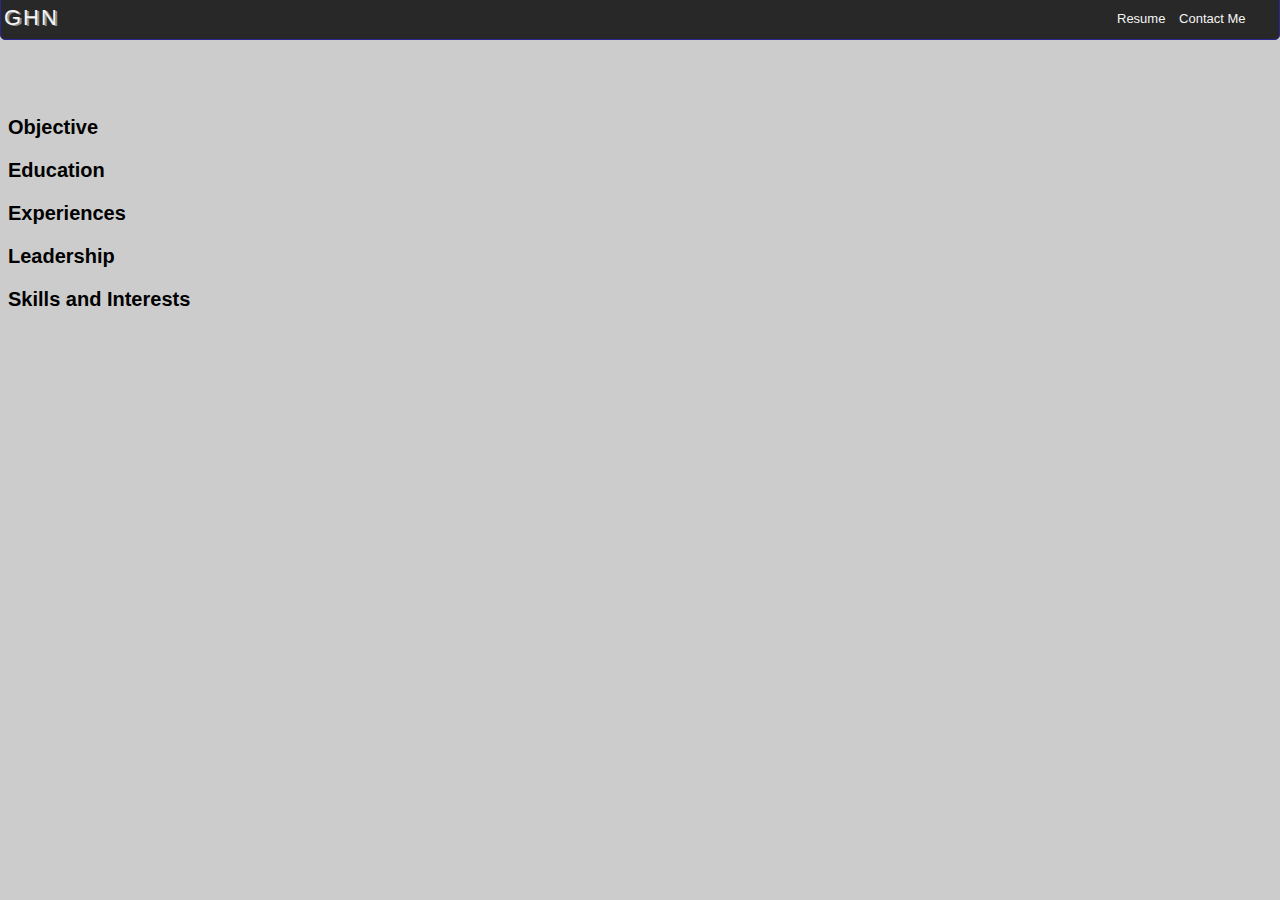
==== index.html @ 9b6960c8 "Organized the ToolBar" ====
<!DOCTYPE html>
<html lang="en-US">
<head>
  <title>Resume</title>
  <link rel="stylesheet" type="text/css" href="style.css">
  <script src="main.js"></script>
</head>

<body>
  <div id='FirstDiv'>
      <ul>
        <li id="MainTitle" onclick="funct2()"> GHN </li>
        <li id="Res" onclick="funct3()"> Resume </li>
        <li id="Contact" onclick="funct4()">Contact Me</li>
      </ul>
</div>
  <br><br>


  <p id="obj" onclick="hideShowFunction('objBody')"><b> <span style="cursor:pointer">Objective</span> </b><br></p>


      <p id="objBody">To obtain a position in an internship or Co-op job that is challenging, and allows me to experience work life, as well as apply what I have learnt in college to the workplace.
      <br><br></p>


  <p id="obj" onclick="hideShowFunction('eduBody')"><b><span style="cursor:pointer">Education</span></b><br></p>

      <p id="eduBody">Georgia Tech: BS Computer Engineering, Minor Computer Science 2013 - 2017<br>
      - Major GPA: 3.80 Cumulative GPA: 3.89; Minor GPA: 4.0<br><br></p>


  <p id="obj" onclick="hideShowFunction('expBody')"><b><span style="cursor:pointer">Experiences</span></b><br></p>

      <p id="expBody">Hackathon Experiences 2015 - 2016 <br>
      - HackFSU <br>
      - Developed a system consisting of a website, an Android application, a Parse database and Myo hardware component<br>
      - The system simplifies the exchange of resumes at the career fair. Substitute for exchanging paper resumes.<br><br>

      Aqua Bots Research 2015 <br>
      - Working on revamping, revitalizing and heightening the functionality of an aquatic autonomously controlled vehicle<br>
      - Exploring and learning the framework for robot software called ROS and a visualization software called Blender<br><br>

      Research Position 2014<br>
      - Worked on 3 projects throughout the spring semester: <a href = "https://www.youtube.com/playlist?list=PL2HFUoVE1vtaab0eHcYRlDdJ-jOVBnw65">Link to all project Videos</a><br>
      - Learned Arduino C programming and the Circuitry involved with the Arduino<br>
      - Worked with Dr. Inan Omer on Bio-Tech Related research<br>
      <br></p>

  <p id="obj" onclick="hideShowFunction('leadBody')"><b><span style="cursor:pointer">Leadership</span></b><br></p>

      <p id='leadBody'>Team Leader Advisory Board: 										2015 - 2016<br>
      - Training Team
      - Organized Board responsible for hiring and training Team Leaders for the GT 1000 program at Georgia Tech<br><br>

      ECE 2020 Tutor											2014<br>
      - Digital Systems Design class: Tutored about 3 students per week, most of them obtained an A in the class<br>
      - This teaching experience has enabled me to teach co-workers and new Employees as needed<br><br></p>

  <p id="obj" onclick="hideShowFunction('skillBody')"><b><span style="cursor:pointer">Skills and Interests</span></b><br></p>
      <p id="skillBody">Interests: Hackathons, Tennis, Teaching and Table Tennis, Music<br>
      Clubs: Board of TLAB, IEEE Innovations Team, RoboJackets<br>
      Computational Experience:<br>
      - Languages: Visual Basic, C, Java (Data Structures and Algorithms), Android Studio, Matlab, LabView, Assembly (MIPS), HTML/CSS and Java Script<br>
      - Tools: REST API, Parse Database, Linux Ubuntu (Robotics Operating System)<br>
      - Hardware: NXT Robotics, VEX Robotics, Myo<br>
      - Projects/Courses: Pac Man Hardware Project involving the mBed programmed in C, Image Manipulation project utilizing Vim Pseudo IDE - programmed in C, Digital Signal Processing, Intro to Digital Design<br>
  </p>
</body>

</html>
---- style.css ----
/*ul li {
    display: inline;
    background-color: black;
    color: white;
    padding: 10px 20px 10px 20px;
    border-radius: 4px 4px 0 0;
    font-size: 15px;
}
ul li:hover {
    background-color: orange;
}
ul li a:visited {
    background-color: black;
}
ul li a {
  color: white;
}*/
ul {
  padding-left: 0px;
}
ul li {
  list-style-type: none;
  display: inline;
  color:white;
  font-family: Verdana, Verdana, sans-serif;
}
#MainTitle {
  font-size: 22px;
  letter-spacing: 2px;
  vertical-align: middle;
  padding-left: 3px;
  text-shadow: 2px 1px grey;
}

#MainTitle:hover {
  cursor: pointer;
  text-shadow: 2px 2.5px grey;
}

#Res {
  font-size: 13px;
  vertical-align: middle;
  margin-left: 1050px;
}

#Res:hover {
  color:grey;
  cursor: pointer;
}

#Contact {
  font-size: 13px;
  vertical-align: middle;
  margin-left: 10px;
}

#Contact:hover {
  color:grey;
  cursor: pointer;
}

#FirstDiv {
  background-color: black;
  border-radius: 5px;
  border: 1px solid navy;
  opacity: 0.8;
  width: 1278px;
  height: 50px;
  position: relative;
  right: 8px;
  bottom: 20px;
}

body {
  background-color: #CCCCCC;
}


#obj {
  font-family: "Trebuchet MS", Helvetica, sans-serif;
  font-size: 20px;
}
#obj:hover {
  color:orange;
}
#objBody {
  display: none;
  font-family: "Trebuchet MS", Helvetica, sans-serif;
}
#eduBody {
  display: none;
  font-family: "Trebuchet MS", Helvetica, sans-serif;
}
#expBody {
  display: none;
  font-family: "Trebuchet MS", Helvetica, sans-serif;
}
#leadBody {
  display:none;
  font-family: "Trebuchet MS", Helvetica, sans-serif;
}
#skillBody {
  display:none;
  font-family: "Trebuchet MS", Helvetica, sans-serif;
}
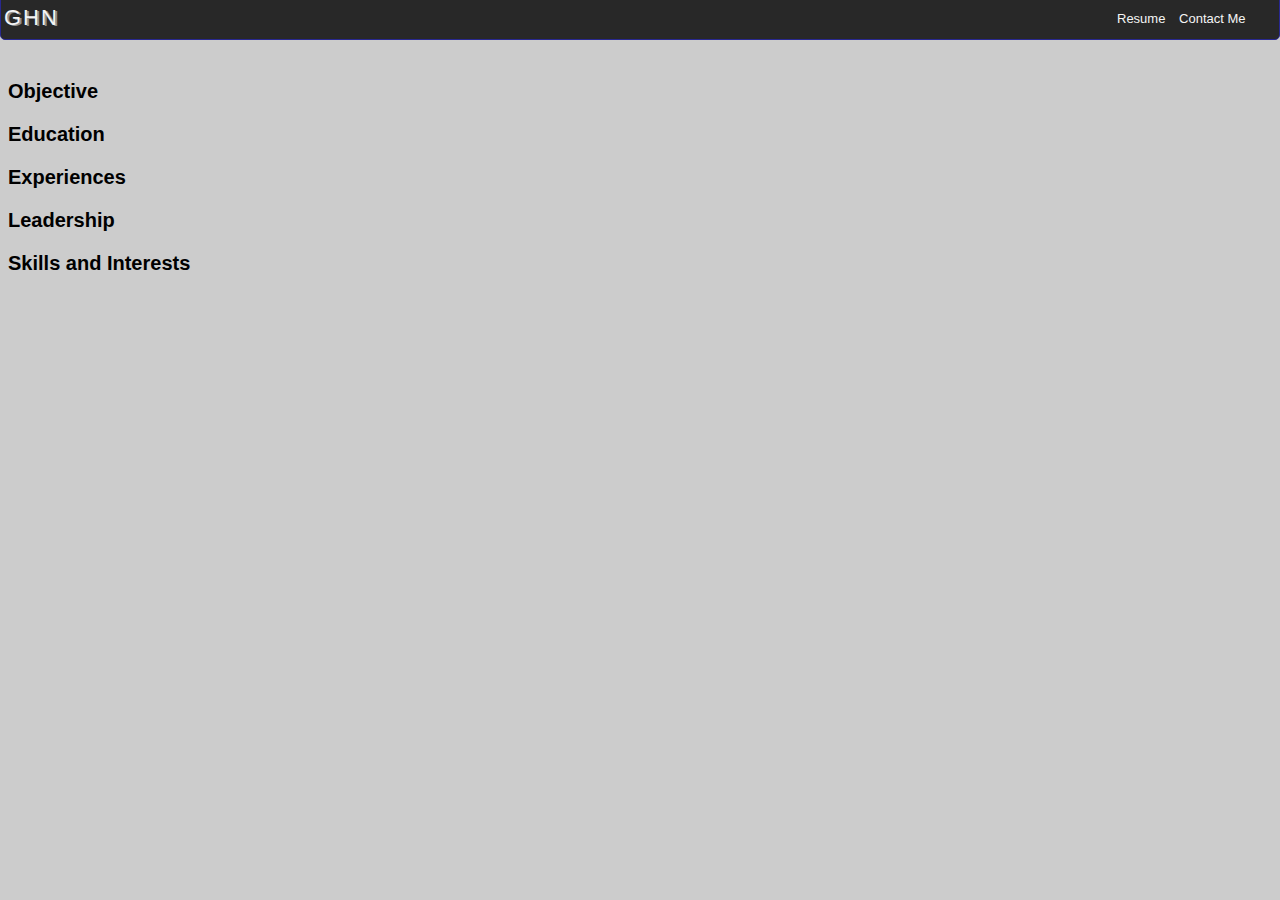
==== commit ac44e5d3: "Tried adding an image" ====
--- a/index.html
+++ b/index.html
@@ -14,7 +14,6 @@
         <li id="Contact" onclick="funct4()">Contact Me</li>
       </ul>
 </div>
-  <br><br>
 
 
   <p id="obj" onclick="hideShowFunction('objBody')"><b> <span style="cursor:pointer">Objective</span> </b><br></p>
--- a/style.css
+++ b/style.css
@@ -1,20 +1,3 @@
-/*ul li {
-    display: inline;
-    background-color: black;
-    color: white;
-    padding: 10px 20px 10px 20px;
-    border-radius: 4px 4px 0 0;
-    font-size: 15px;
-}
-ul li:hover {
-    background-color: orange;
-}
-ul li a:visited {
-    background-color: black;
-}
-ul li a {
-  color: white;
-}*/
 ul {
   padding-left: 0px;
 }
@@ -34,7 +17,7 @@
 
 #MainTitle:hover {
   cursor: pointer;
-  text-shadow: 2px 2.5px grey;
+  text-shadow: 2px 1px grey;
 }
 
 #Res {
@@ -42,7 +25,6 @@
   vertical-align: middle;
   margin-left: 1050px;
 }
-
 #Res:hover {
   color:grey;
   cursor: pointer;
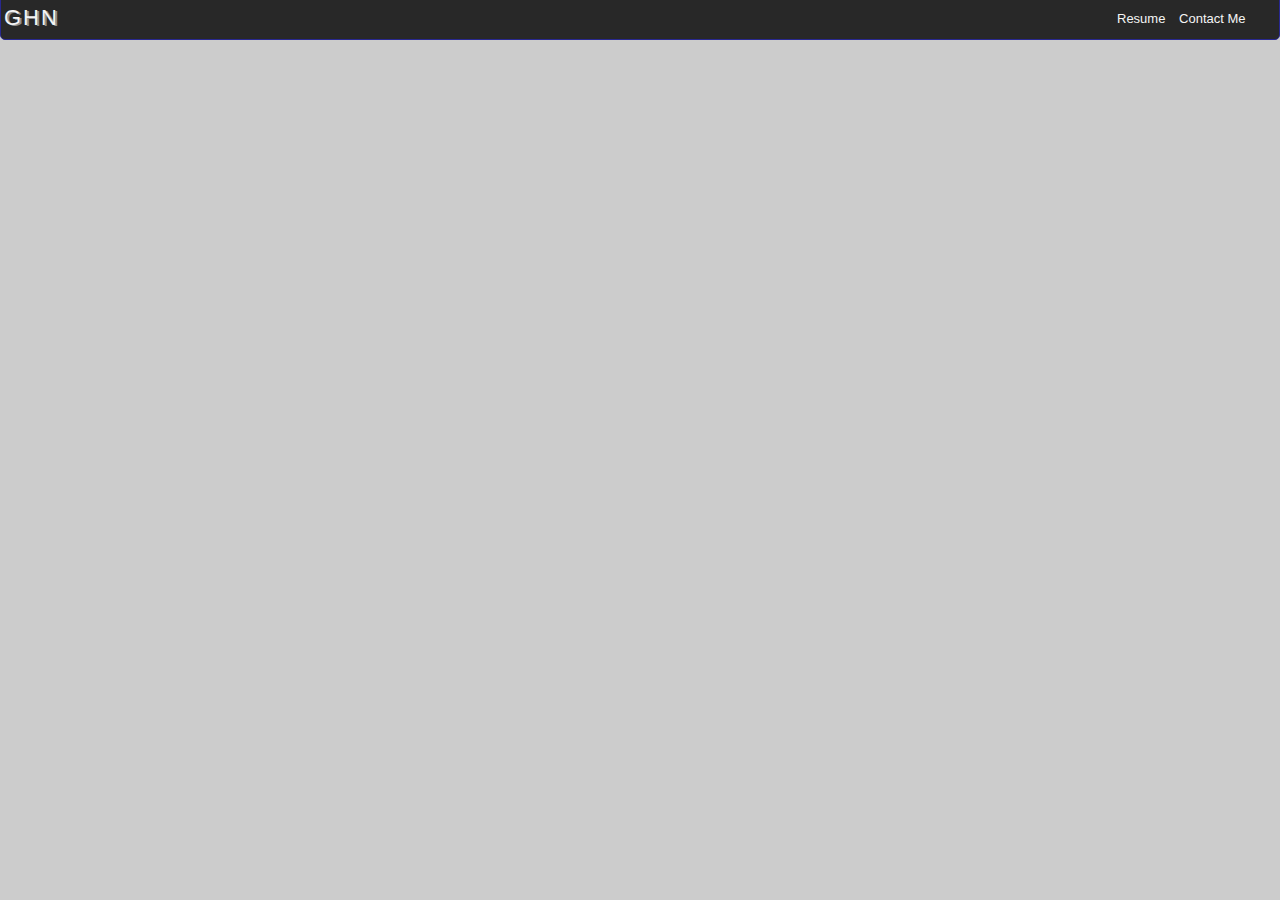
==== commit 36ef22da: "Adding Jquery features to website" ====
--- a/index.html
+++ b/index.html
@@ -3,6 +3,8 @@
 <head>
   <title>Resume</title>
   <link rel="stylesheet" type="text/css" href="style.css">
+  <script src="jquery-2.1.4.js"></script>
+  <script src="jqueryFunct.js"></script>
   <script src="main.js"></script>
 </head>
 
@@ -16,7 +18,7 @@
 </div>
 
 
-  <p id="obj" onclick="hideShowFunction('objBody')"><b> <span style="cursor:pointer">Objective</span> </b><br></p>
+  <!--p id="obj" onclick="hideShowFunction('objBody')"><b> <span style="cursor:pointer">Objective</span> </b><br></p>
 
 
       <p id="objBody">To obtain a position in an internship or Co-op job that is challenging, and allows me to experience work life, as well as apply what I have learnt in college to the workplace.
@@ -64,7 +66,7 @@
       - Tools: REST API, Parse Database, Linux Ubuntu (Robotics Operating System)<br>
       - Hardware: NXT Robotics, VEX Robotics, Myo<br>
       - Projects/Courses: Pac Man Hardware Project involving the mBed programmed in C, Image Manipulation project utilizing Vim Pseudo IDE - programmed in C, Digital Signal Processing, Intro to Digital Design<br>
-  </p>
+  </p-->
 </body>
 
 </html>
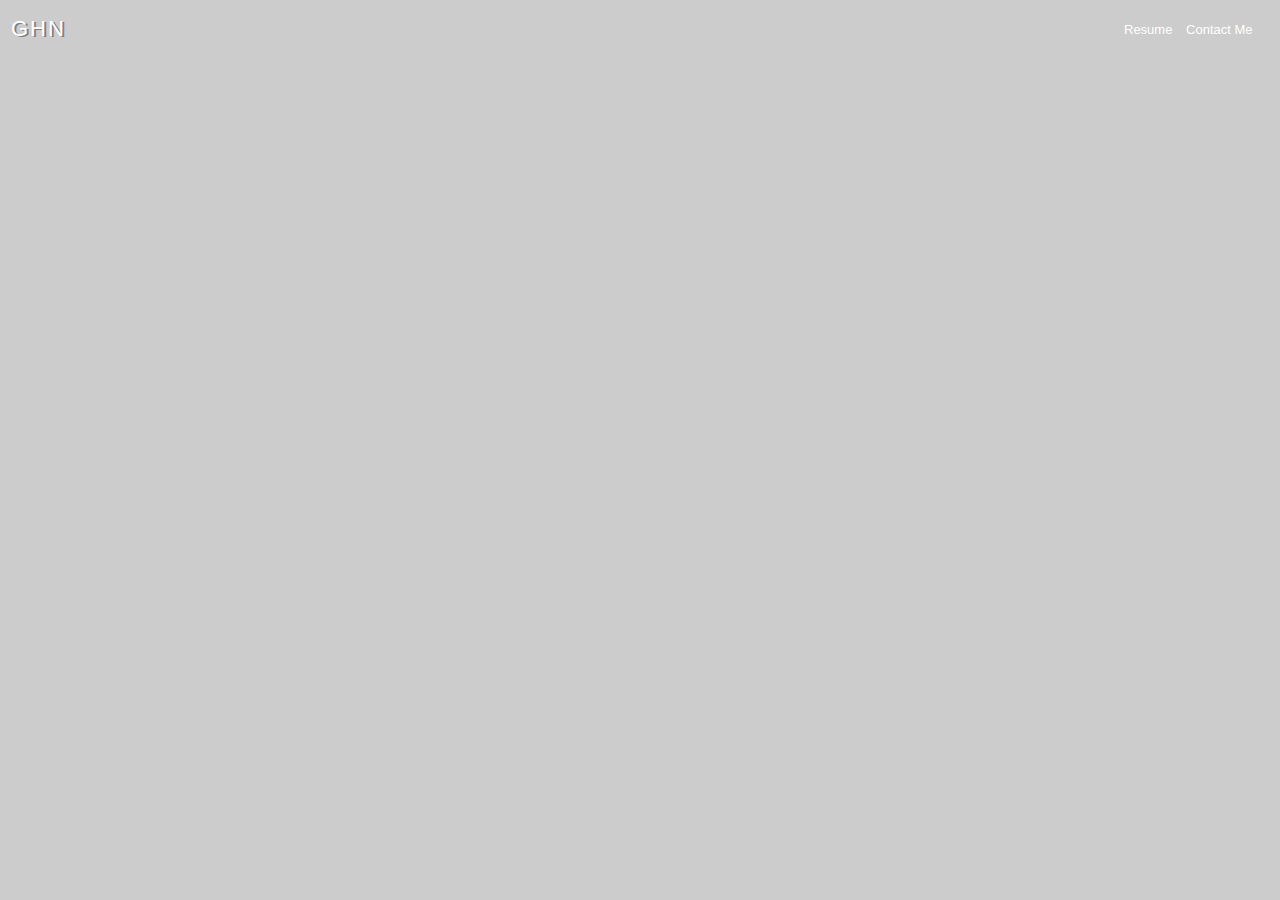
==== commit 47563ded: "Trying out a different menu orientation" ====
--- a/index.html
+++ b/index.html
@@ -17,6 +17,9 @@
       </ul>
 </div>
 
+<?php
+echo "Hello World!";
+?>
 
   <!--p id="obj" onclick="hideShowFunction('objBody')"><b> <span style="cursor:pointer">Objective</span> </b><br></p>
 
--- a/style.css
+++ b/style.css
@@ -1,3 +1,7 @@
+body {
+  width: 100%;
+}
+
 ul {
   padding-left: 0px;
 }
@@ -41,7 +45,7 @@
   cursor: pointer;
 }
 
-#FirstDiv {
+#Menu {
   background-color: black;
   border-radius: 5px;
   border: 1px solid navy;
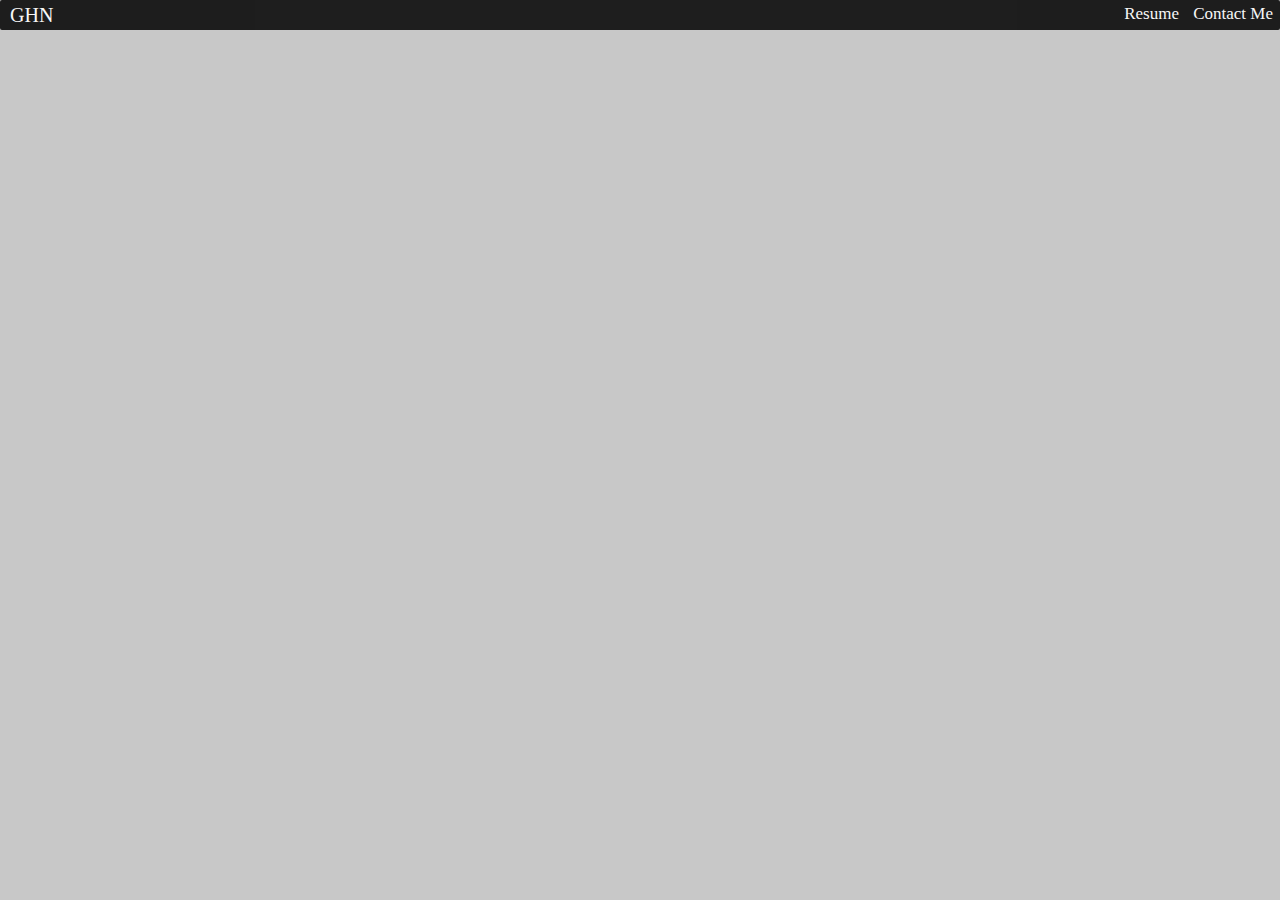
==== commit 7fd47dd2: "Made it responsive" ====
--- a/index.html
+++ b/index.html
@@ -9,13 +9,15 @@
 </head>
 
 <body>
-  <div id='FirstDiv'>
+  <div id='Menu'>
       <ul>
-        <li id="MainTitle" onclick="funct2()"> GHN </li>
+      <div id="Left"><li id="MainTitle" onclick="funct2()"> GHN </li></div>
+      <div id="Right">
         <li id="Res" onclick="funct3()"> Resume </li>
         <li id="Contact" onclick="funct4()">Contact Me</li>
+      </div>
       </ul>
-</div>
+  </div>
 
 <?php
 echo "Hello World!";
--- a/style.css
+++ b/style.css
@@ -1,67 +1,54 @@
 body {
-  width: 100%;
-}
-
-ul {
-  padding-left: 0px;
-}
-ul li {
-  list-style-type: none;
-  display: inline;
-  color:white;
-  font-family: Verdana, Verdana, sans-serif;
-}
-#MainTitle {
-  font-size: 22px;
-  letter-spacing: 2px;
-  vertical-align: middle;
-  padding-left: 3px;
-  text-shadow: 2px 1px grey;
-}
-
-#MainTitle:hover {
-  cursor: pointer;
-  text-shadow: 2px 1px grey;
-}
-
-#Res {
-  font-size: 13px;
-  vertical-align: middle;
-  margin-left: 1050px;
-}
-#Res:hover {
-  color:grey;
-  cursor: pointer;
-}
-
-#Contact {
-  font-size: 13px;
-  vertical-align: middle;
-  margin-left: 10px;
-}
-
-#Contact:hover {
-  color:grey;
-  cursor: pointer;
+  background-color: #C8C8C8;
+  margin: 0;
 }
 
 #Menu {
   background-color: black;
-  border-radius: 5px;
-  border: 1px solid navy;
-  opacity: 0.8;
-  width: 1278px;
-  height: 50px;
+  width: 100%;
+  height: 30px;
+  border-width: medium;
+  border-radius: 2px;
+  opacity: 0.85;
   position: relative;
-  right: 8px;
-  bottom: 20px;
+  bottom: 16px;
 }
 
-body {
-  background-color: #CCCCCC;
+li {
+  color: white;
+  list-style-type: none;
+  display: inline;
+  font-size: 15px;
 }
 
+#Right {
+  float: right;
+  position: relative;
+  top: 4px;
+}
 
+#Left {
+  float:left;
+  position: relative;
+  right:30px;
+  top: 4px;
+}
+
+#MainTitle {
+  font-size: 20px;
+  vertical-align: middle;
+}
+
+#Res {
+  font-size: 17px;
+  vertical-align: middle;
+  padding-right: 10px;
+}
+#Contact{
+  font-size: 17px;
+  vertical-align: middle;
+  padding-right: 7px;
+}
 #obj {
   font-family: "Trebuchet MS", Helvetica, sans-serif;
   font-size: 20px;
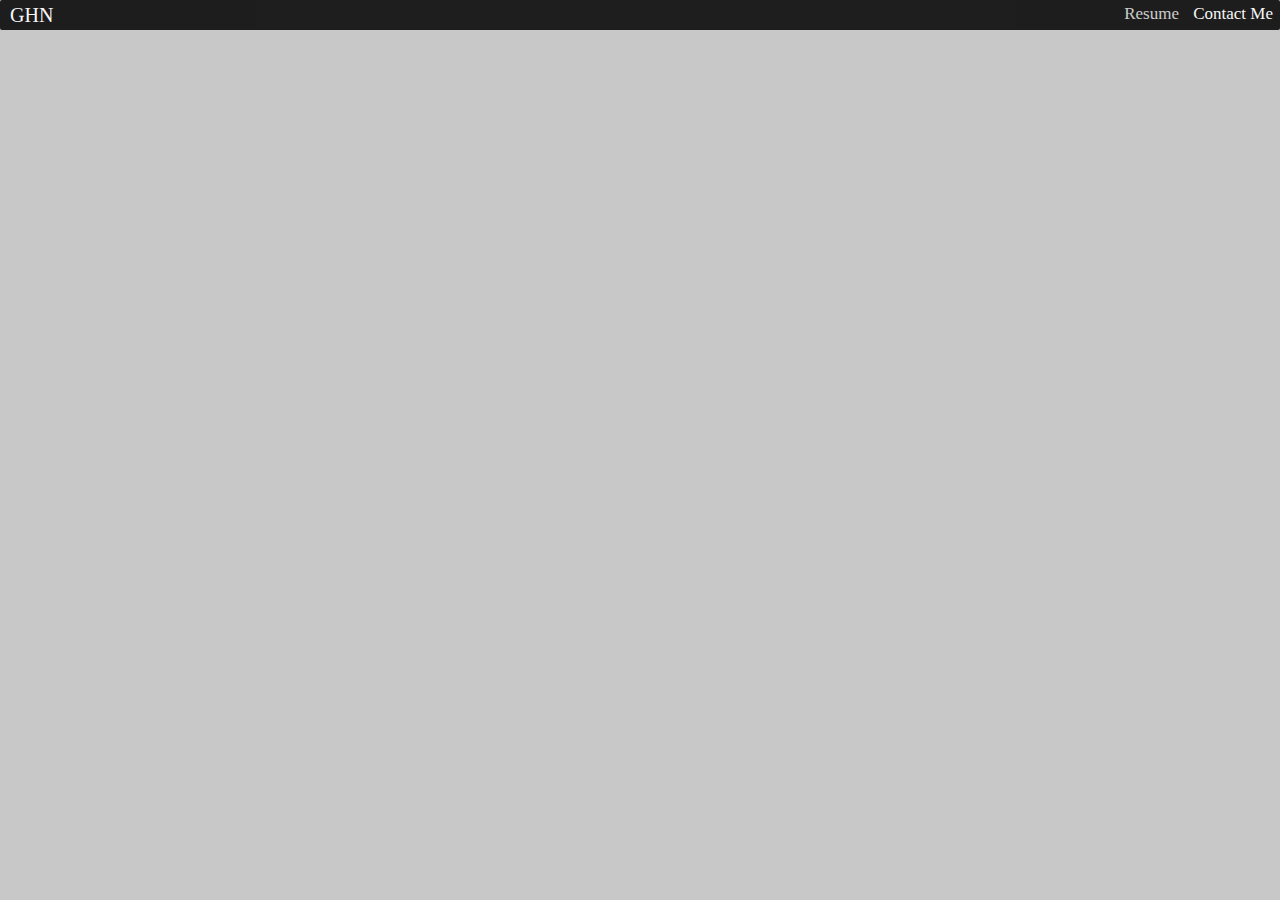
==== commit a884f953: "Made it responsive" ====
--- a/index.html
+++ b/index.html
@@ -19,11 +19,13 @@
       </ul>
   </div>
 
-<?php
-echo "Hello World!";
-?>
+  <br>
+  <br>
+  <br>
 
-  <!--p id="obj" onclick="hideShowFunction('objBody')"><b> <span style="cursor:pointer">Objective</span> </b><br></p>
+  <!--div id="Project">Projects</div>
+
+  <p id="obj" onclick="hideShowFunction('objBody')"><b> <span style="cursor:pointer">Objective</span> </b><br></p>
 
 
       <p id="objBody">To obtain a position in an internship or Co-op job that is challenging, and allows me to experience work life, as well as apply what I have learnt in college to the workplace.
--- a/style.css
+++ b/style.css
@@ -43,12 +43,41 @@
   font-size: 17px;
   vertical-align: middle;
   padding-right: 10px;
+  opacity: 0.8;
 }
 #Contact{
   font-size: 17px;
   vertical-align: middle;
   padding-right: 7px;
 }
+
+/*#Res:hover {
+  color: gray;
+  cursor: pointer;
+}*/
+
+#MainTitle:hover {
+  cursor: pointer;
+}
+
+#Contact:hover {
+  cursor: pointer;
+  color: gray;
+}
+
+#Project {
+  float:left;
+  background-color: black;
+  color:white;
+  position: relative;
+  left: 20px;
+  text-align: center;
+  width: 10%;
+  border-radius: 5px;
+}
+
+
+
 #obj {
   font-family: "Trebuchet MS", Helvetica, sans-serif;
   font-size: 20px;
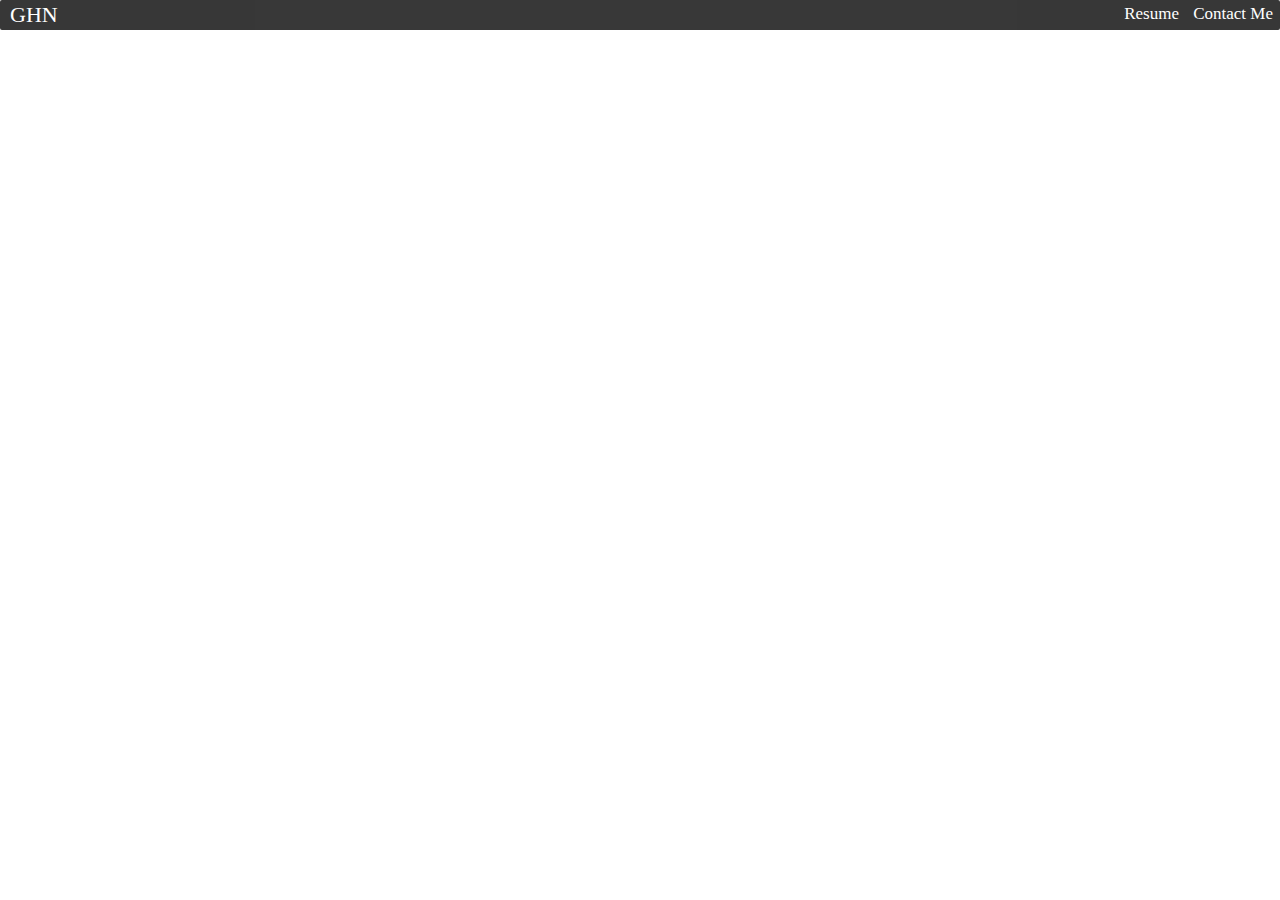
==== commit 0e0e16d5: "Added A new Projects tab" ====
--- a/index.html
+++ b/index.html
@@ -4,7 +4,6 @@
   <title>Resume</title>
   <link rel="stylesheet" type="text/css" href="style.css">
   <script src="jquery-2.1.4.js"></script>
-  <script src="jqueryFunct.js"></script>
   <script src="main.js"></script>
 </head>
 
--- a/style.css
+++ b/style.css
@@ -1,5 +1,6 @@
 body {
-  background-color: #C8C8C8;
+  /*background-color: #C8C8C8;*/
+  background-color: white;
   margin: 0;
 }
 
@@ -9,7 +10,7 @@
   height: 30px;
   border-width: medium;
   border-radius: 2px;
-  opacity: 0.85;
+  opacity: 0.78;
   position: relative;
   bottom: 16px;
 }
@@ -31,19 +32,17 @@
   float:left;
   position: relative;
   right:30px;
-  top: 4px;
+  top: 2px;
 }
 
 #MainTitle {
-  font-size: 20px;
-  vertical-align: middle;
+  font-size: 22px;
 }
 
 #Res {
   font-size: 17px;
   vertical-align: middle;
   padding-right: 10px;
-  opacity: 0.8;
 }
 #Contact{
   font-size: 17px;
@@ -51,19 +50,14 @@
   padding-right: 7px;
 }
 
-/*#Res:hover {
-  color: gray;
-  cursor: pointer;
-}*/
-
 #MainTitle:hover {
   cursor: pointer;
 }
 
-#Contact:hover {
+/*#Contact:hover {
   cursor: pointer;
   color: gray;
-}
+}*/
 
 #Project {
   float:left;
